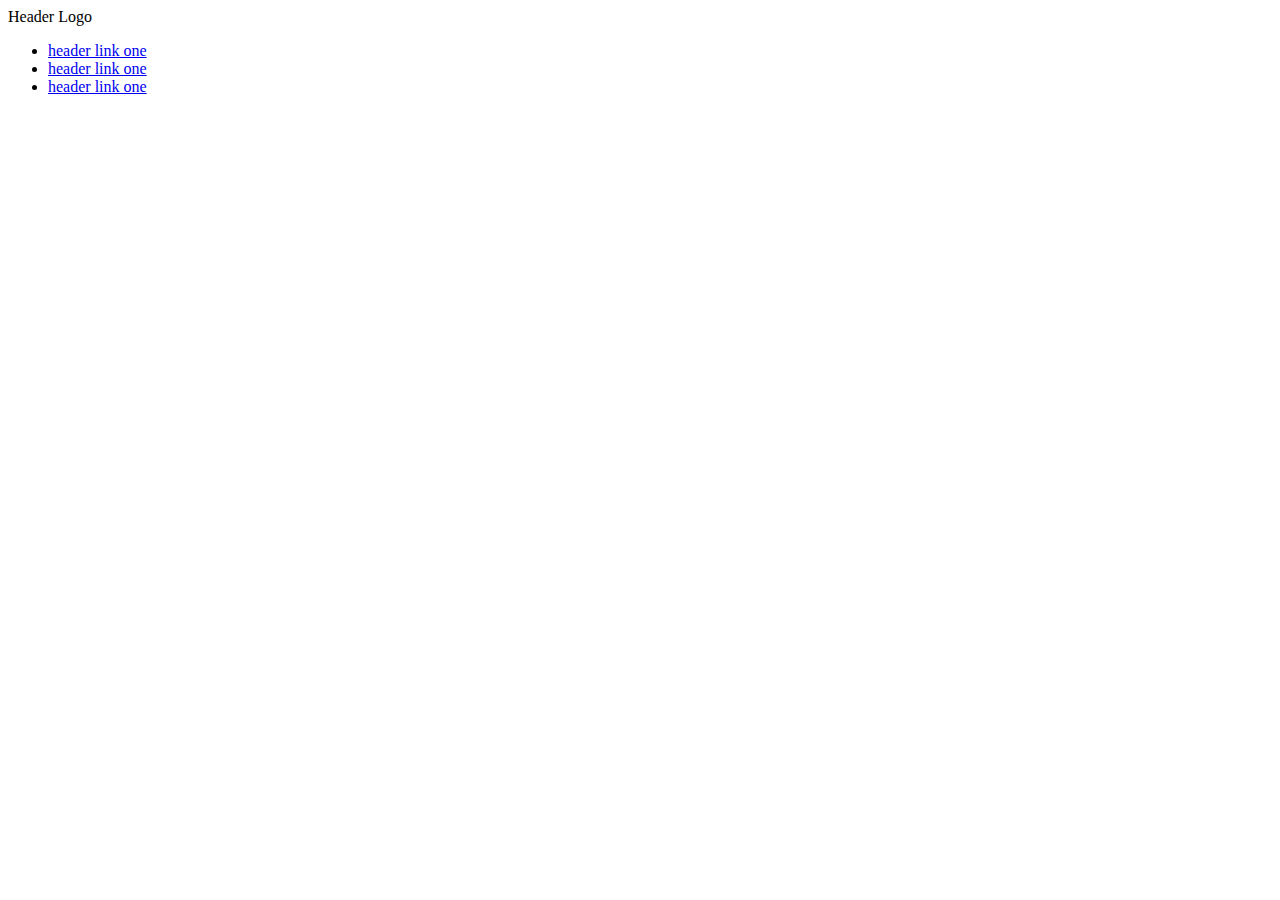
==== index.html @ 45ad465a "Starting homepage project" ====
<!DOCTYPE html>
<!--[if lt IE 7]>      <html class="no-js lt-ie9 lt-ie8 lt-ie7"> <![endif]-->
<!--[if IE 7]>         <html class="no-js lt-ie9 lt-ie8"> <![endif]-->
<!--[if IE 8]>         <html class="no-js lt-ie9"> <![endif]-->
<!--[if gt IE 8]>      <html class="no-js"> <![endif]-->
<html>
    <head>
        <meta charset="utf-8">
        <meta http-equiv="X-UA-Compatible" content="IE=edge">
        <title>Odin Homepage</title>
        <meta name="description" content="Homepage sample from the Odin Project">
        <meta name="viewport" content="width=device-width, initial-scale=1">
        <link rel="stylesheet" href="styles.css">
    </head>
    <body>
        <div class="header">Header Logo
            <ul class="nav-bar">
                <li><a href="#">header link one</a></li>
                <li><a href="#">header link one</a></li>
                <li><a href="#">header link one</a></li>
            </ul>
        </div>
    </body>
</html>
---- styles.css ----
body {

}

.header {

}

.nav-bar {
    
}
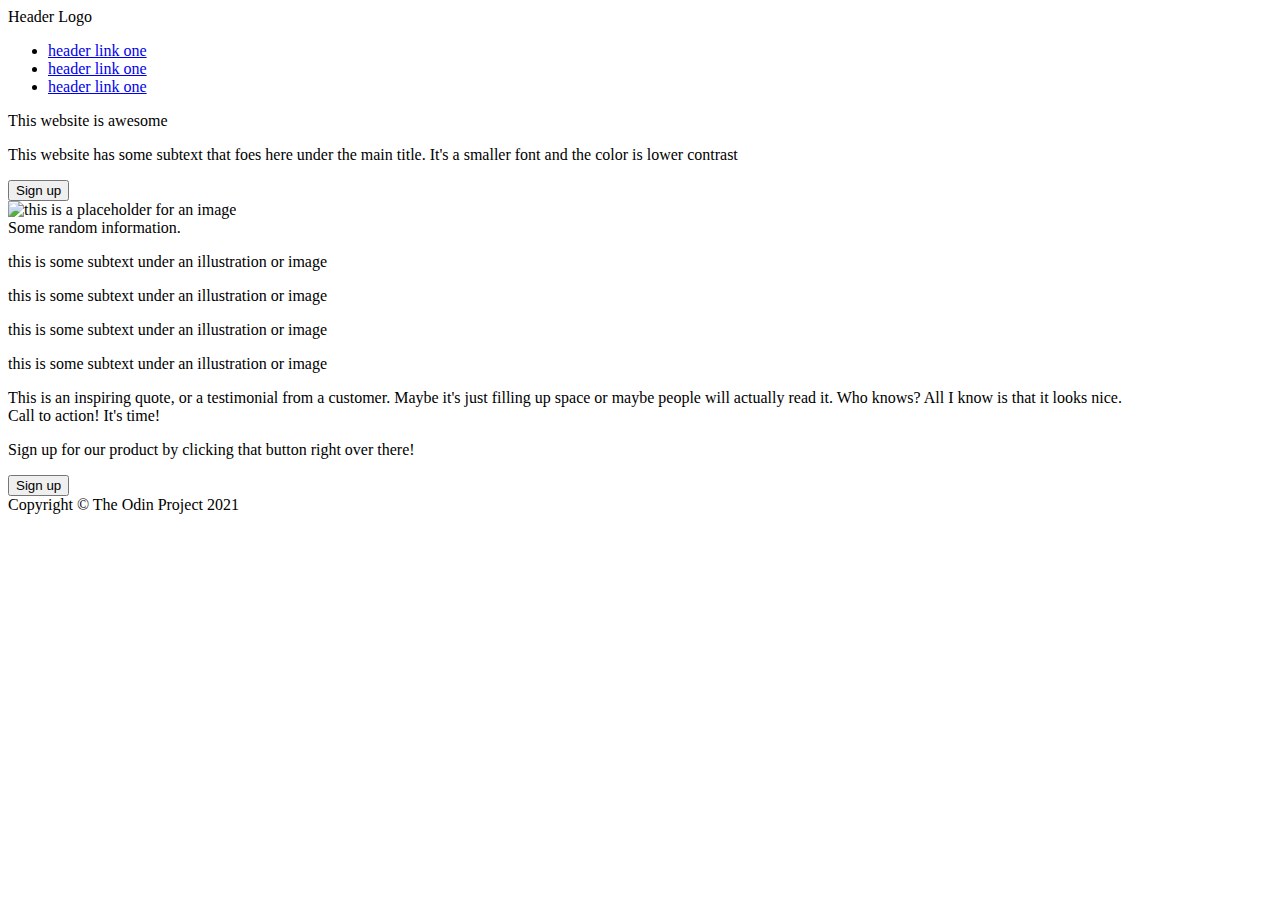
==== commit 2eb6f146: "Create basic html layout" ====
--- a/index.html
+++ b/index.html
@@ -13,12 +13,53 @@
         <link rel="stylesheet" href="styles.css">
     </head>
     <body>
-        <div class="header">Header Logo
-            <ul class="nav-bar">
-                <li><a href="#">header link one</a></li>
-                <li><a href="#">header link one</a></li>
-                <li><a href="#">header link one</a></li>
-            </ul>
+        <div class="header">
+            <div class="nav-bar">
+                <div class="logo">Header Logo</div>
+                <ul class="link-list">
+                    <li><a href="#">header link one</a></li>
+                    <li><a href="#">header link one</a></li>
+                    <li><a href="#">header link one</a></li>
+                </ul>
+            </div>
+            <div class="banner">
+                <div class="banner-text">
+                    <div class="">
+                        This website is awesome
+                    </div>
+                    <p class="white-text">This website has some subtext that foes here under the main title. It's a smaller font and the color is lower contrast</p>
+                    <button class="dialog-button">Sign up</button>
+                </div>
+                <div class="banner-img">
+                    <img src="" alt="this is a placeholder for an image">
+                </div>
+            </div>
+        </div>
+        <div class="image-list"> Some random information.
+            <div class="image-box">
+                <p class="image-text">this is some subtext under an illustration or image</p>
+            </div>
+            <div class="image-box">
+                <p class="image-text">this is some subtext under an illustration or image</p>
+            </div>
+            <div class="image-box">
+                <p class="image-text">this is some subtext under an illustration or image</p>
+            </div>
+            <div class="image-box">
+                <p class="image-text">this is some subtext under an illustration or image</p>
+            </div>
+        </div>
+        <div class="quote">
+            This is an inspiring quote, or a testimonial from a customer. Maybe it's just filling up space or maybe people will actually read it. Who knows? All I know is that it looks nice.
+        </div>
+        <div class="dialog-content">
+            <div class="dialog-box"> Call to action! It's time!
+                <p class="white-text">Sign up for our product by clicking that button right over there!</p>
+                <button class="dialog-button button-border">Sign up</button>
+            </div>
+        </div>
+        <div class="footer">
+            Copyright © The Odin Project 2021
         </div>
     </body>
 </html>--- a/styles.css
+++ b/styles.css
@@ -6,6 +6,10 @@
 
 }
 
+.logo {
+    
+}
+
 .nav-bar {
-    
+
 }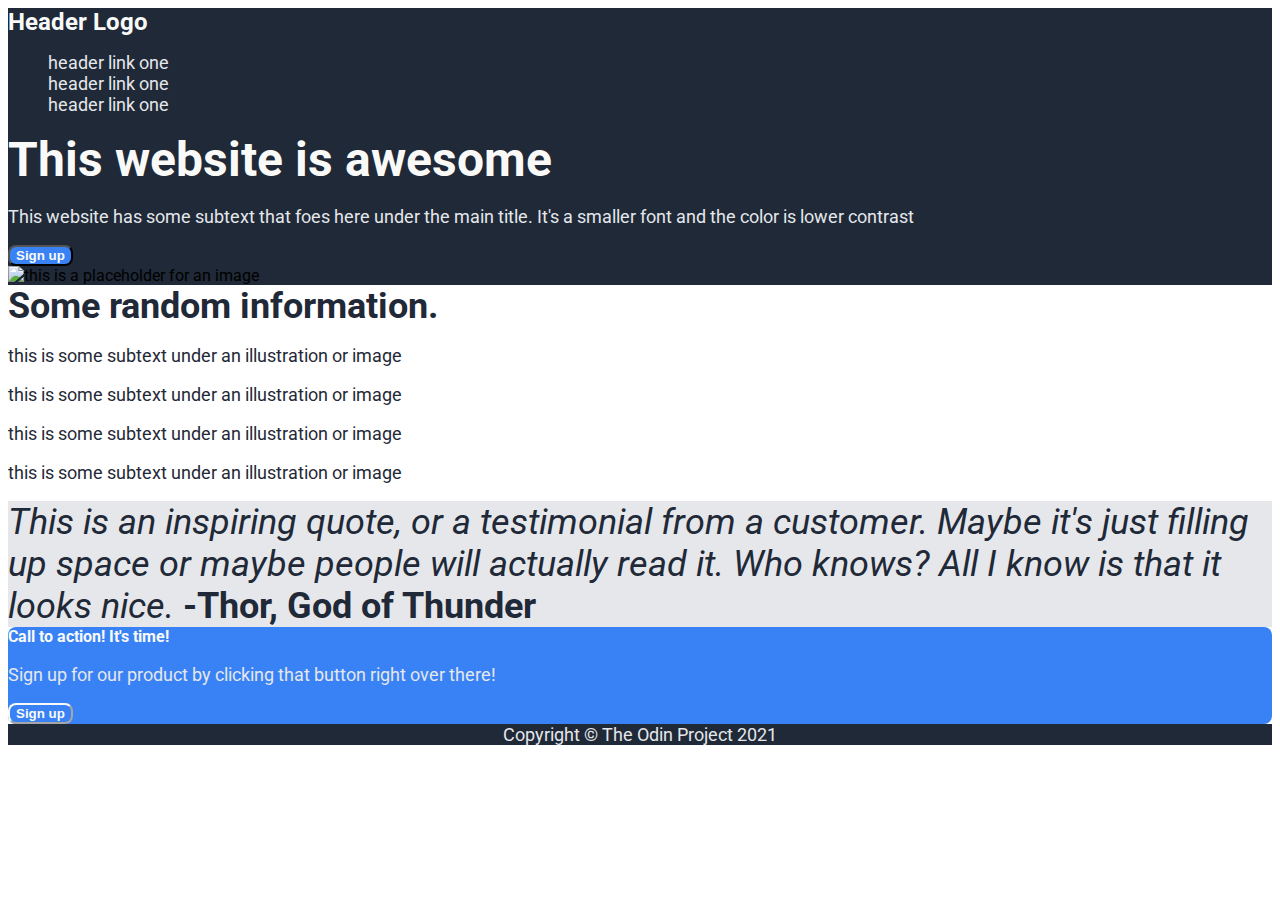
==== commit 46cb30ce: "Font styling and rough sizing" ====
--- a/index.html
+++ b/index.html
@@ -10,32 +10,35 @@
         <title>Odin Homepage</title>
         <meta name="description" content="Homepage sample from the Odin Project">
         <meta name="viewport" content="width=device-width, initial-scale=1">
+        <link rel="preconnect" href="https://fonts.googleapis.com">
+        <link rel="preconnect" href="https://fonts.gstatic.com" crossorigin>
+        <link href="https://fonts.googleapis.com/css2?family=Roboto:ital,wght@0,100;0,300;0,400;0,500;0,700;0,900;1,100;1,300;1,400;1,500;1,700;1,900&display=swap" rel="stylesheet">
         <link rel="stylesheet" href="styles.css">
     </head>
     <body>
         <div class="header">
             <div class="nav-bar">
-                <div class="logo">Header Logo</div>
+                <div class="logo"><strong>Header Logo</strong></div>
                 <ul class="link-list">
-                    <li><a href="#">header link one</a></li>
-                    <li><a href="#">header link one</a></li>
-                    <li><a href="#">header link one</a></li>
+                    <li><a class="subtext" href="#">header link one</a></li>
+                    <li><a class="subtext" href="#">header link one</a></li>
+                    <li><a class="subtext" href="#">header link one</a></li>
                 </ul>
             </div>
             <div class="banner">
                 <div class="banner-text">
-                    <div class="">
-                        This website is awesome
+                    <div class="banner-title">
+                        <strong>This website is awesome</strong>
                     </div>
-                    <p class="white-text">This website has some subtext that foes here under the main title. It's a smaller font and the color is lower contrast</p>
-                    <button class="dialog-button">Sign up</button>
+                    <p class="subtext">This website has some subtext that foes here under the main title. It's a smaller font and the color is lower contrast</p>
+                    <button class="dialog-button"><strong>Sign up</strong></button>
                 </div>
                 <div class="banner-img">
                     <img src="" alt="this is a placeholder for an image">
                 </div>
             </div>
         </div>
-        <div class="image-list"> Some random information.
+        <div class="image-list"><strong>Some random information.</strong>
             <div class="image-box">
                 <p class="image-text">this is some subtext under an illustration or image</p>
             </div>
@@ -50,15 +53,16 @@
             </div>
         </div>
         <div class="quote">
-            This is an inspiring quote, or a testimonial from a customer. Maybe it's just filling up space or maybe people will actually read it. Who knows? All I know is that it looks nice.
+            <em>This is an inspiring quote, or a testimonial from a customer. Maybe it's just filling up space or maybe people will actually read it. Who knows? All I know is that it looks nice.</em>
+            <strong>-Thor, God of Thunder</strong>
         </div>
         <div class="dialog-content">
-            <div class="dialog-box"> Call to action! It's time!
-                <p class="white-text">Sign up for our product by clicking that button right over there!</p>
-                <button class="dialog-button button-border">Sign up</button>
+            <div class="dialog-box"><strong>Call to action! It's time!</strong>
+                <p class="subtext">Sign up for our product by clicking that button right over there!</p>
+                <button class="dialog-button button-border"><strong>Sign up</strong></button>
             </div>
         </div>
-        <div class="footer">
+        <div class="footer subtext">
             Copyright © The Odin Project 2021
         </div>
     </body>
--- a/styles.css
+++ b/styles.css
@@ -1,15 +1,60 @@
 body {
-
+    font-family: 'Roboto', sans-serif;
 }
 
-.header {
-
+.header, .footer {
+    background-color: #1f2937;
 }
 
 .logo {
-    
+    font-size: 24px;
+    color: #f9faf8;
 }
 
-.nav-bar {
+.subtext {
+    font-size: 18px;
+    color: #e5e7eb;
+}
 
+.link-list {
+    list-style: none;
+}
+
+a {
+    text-decoration: none;
+}
+
+.banner-title {
+    font-size: 48px;
+    color: #f9faf8;
+    font-weight: extra-bold;
+}
+
+.image-list, .image-text, .quote {
+    font-size: 36px;
+    color: #1f2937;
+}
+
+.image-text {
+    font-size: 18px;
+}
+
+.quote {
+    background-color: #e5e7eb;
+}
+
+.dialog-box, .dialog-button {
+    background-color: #3882f6;
+    border-radius: 8px;
+    color: #f9faf8;
+}
+
+.button-border {
+    border-color: #f9faf8; /* does not appear to be doing anything */
+}
+
+.footer {
+    display: flex;
+    justify-content: center;
+    align-items: center;
 }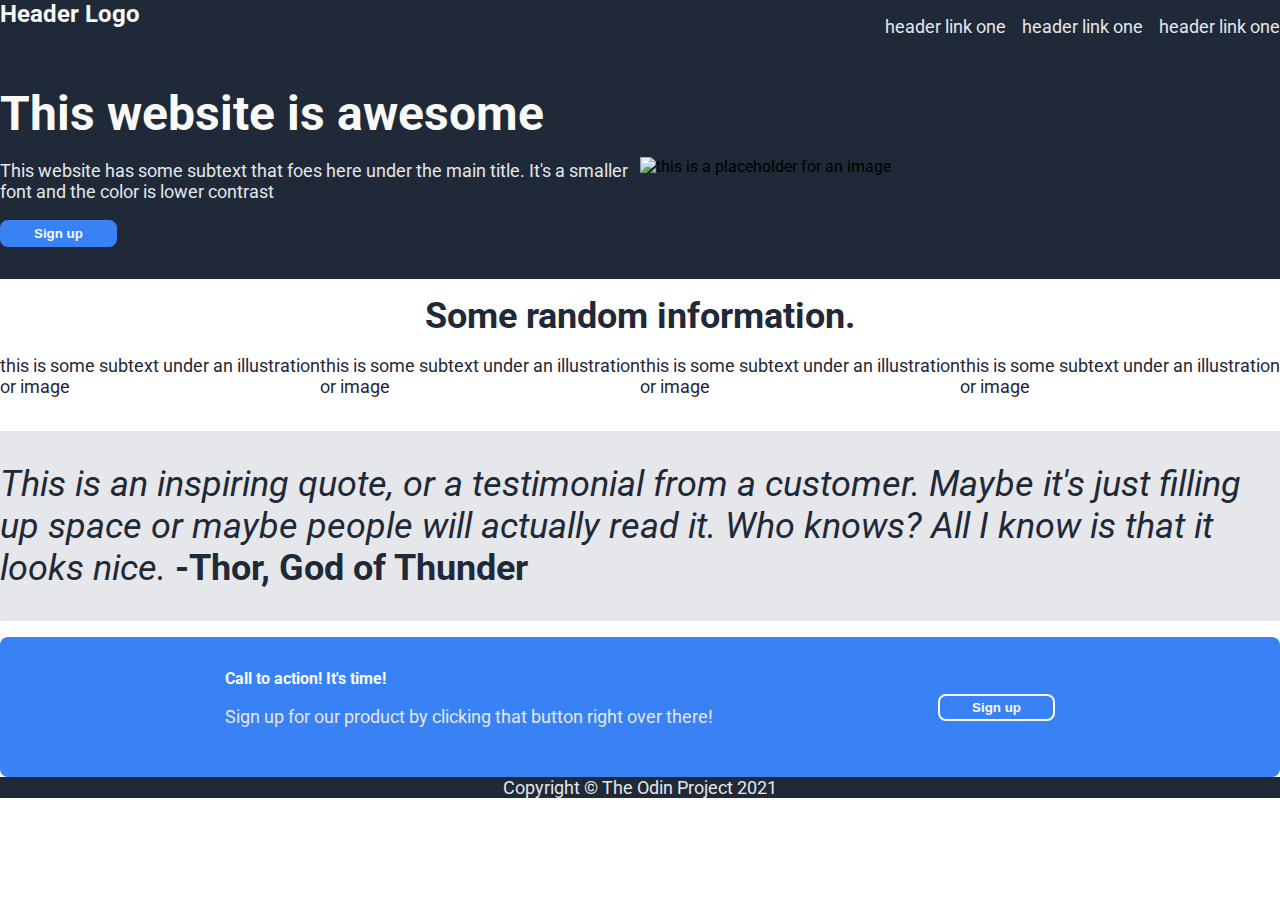
==== commit b2f15093: "Start flexbox alignment" ====
--- a/index.html
+++ b/index.html
@@ -16,6 +16,7 @@
         <link rel="stylesheet" href="styles.css">
     </head>
     <body>
+        <!--div class="test"-->
         <div class="header">
             <div class="nav-bar">
                 <div class="logo"><strong>Header Logo</strong></div>
@@ -31,25 +32,27 @@
                         <strong>This website is awesome</strong>
                     </div>
                     <p class="subtext">This website has some subtext that foes here under the main title. It's a smaller font and the color is lower contrast</p>
-                    <button class="dialog-button"><strong>Sign up</strong></button>
+                    <button class="dialog-button no-border"><strong>Sign up</strong></button>
                 </div>
-                <div class="banner-img">
+                <div class="banner-image">
                     <img src="" alt="this is a placeholder for an image">
                 </div>
             </div>
         </div>
-        <div class="image-list"><strong>Some random information.</strong>
-            <div class="image-box">
-                <p class="image-text">this is some subtext under an illustration or image</p>
-            </div>
-            <div class="image-box">
-                <p class="image-text">this is some subtext under an illustration or image</p>
-            </div>
-            <div class="image-box">
-                <p class="image-text">this is some subtext under an illustration or image</p>
-            </div>
-            <div class="image-box">
-                <p class="image-text">this is some subtext under an illustration or image</p>
+        <div class="image-content"><strong>Some random information.</strong>
+            <div class="image-list">
+                <div class="image-box">
+                    <p class="image-text">this is some subtext under an illustration or image</p>
+                </div>
+                <div class="image-box">
+                    <p class="image-text">this is some subtext under an illustration or image</p>
+                </div>
+                <div class="image-box">
+                    <p class="image-text">this is some subtext under an illustration or image</p>
+                </div>
+                <div class="image-box">
+                    <p class="image-text">this is some subtext under an illustration or image</p>
+                </div>
             </div>
         </div>
         <div class="quote">
@@ -57,13 +60,17 @@
             <strong>-Thor, God of Thunder</strong>
         </div>
         <div class="dialog-content">
-            <div class="dialog-box"><strong>Call to action! It's time!</strong>
-                <p class="subtext">Sign up for our product by clicking that button right over there!</p>
+            <div class="dialog-box">
+                <div class="dialog-text">
+                    <strong>Call to action! It's time!</strong>
+                    <p class="subtext">Sign up for our product by clicking that button right over there!</p>
+                </div>
                 <button class="dialog-button button-border"><strong>Sign up</strong></button>
             </div>
+            <div class="footer subtext">
+                Copyright © The Odin Project 2021
+            </div>
         </div>
-        <div class="footer subtext">
-            Copyright © The Odin Project 2021
-        </div>
+        <!--/div-->
     </body>
 </html>--- a/styles.css
+++ b/styles.css
@@ -1,9 +1,20 @@
 body {
     font-family: 'Roboto', sans-serif;
+    margin: 0px;
+    /*padding: 0px;*/
+    display: flex;
+    flex-direction: column;
+    /*align-items: center;*/
+    gap: 16px;
 }
 
 .header, .footer {
     background-color: #1f2937;
+}
+
+.nav-bar {
+    display: flex;
+    justify-content: space-between;
 }
 
 .logo {
@@ -18,10 +29,28 @@
 
 .link-list {
     list-style: none;
+    display: flex;
+    gap: 16px;
 }
 
 a {
     text-decoration: none;
+}
+
+.banner {
+    padding: 32px 0px;;
+    display: flex;
+    /*justify-content: space-evenly; not doing anything since set flex basis for children to 0px */
+    align-items: center;
+}
+
+.banner-text {
+    flex: 1 1 0;
+}
+
+
+.banner-image {
+    flex: 1 1 0;
 }
 
 .banner-title {
@@ -30,9 +59,19 @@
     font-weight: extra-bold;
 }
 
-.image-list, .image-text, .quote {
+.image-content, .quote {
     font-size: 36px;
     color: #1f2937;
+}
+
+.image-content {
+    display: flex;
+    flex-direction: column;
+    align-items: center;
+}
+
+.image-list {
+    display: flex;
 }
 
 .image-text {
@@ -41,6 +80,7 @@
 
 .quote {
     background-color: #e5e7eb;
+    padding: 32px 0px;
 }
 
 .dialog-box, .dialog-button {
@@ -49,8 +89,24 @@
     color: #f9faf8;
 }
 
+.dialog-button {
+    padding: 4px 32px;
+    border-style: solid;
+}
+
+.dialog-box {
+    padding: 32px 0px;
+    display: flex;
+    justify-content: space-evenly;
+    align-items: center;
+}
+
 .button-border {
     border-color: #f9faf8; /* does not appear to be doing anything */
+}
+
+.no-border {
+    border-color: #3882f6;
 }
 
 .footer {
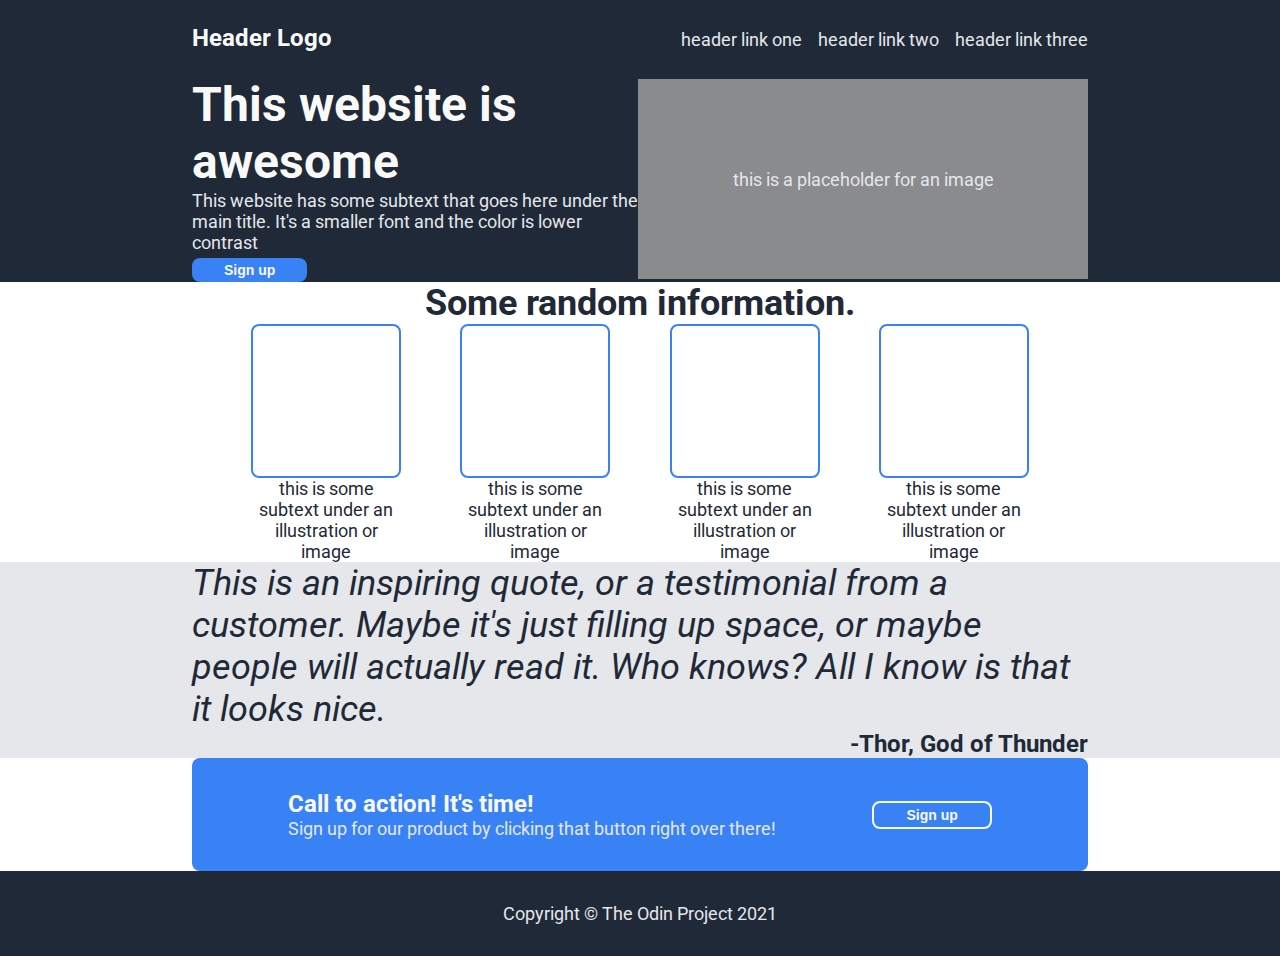
==== commit 3b7f0cbf: "Complete project and merge test to main" ====
--- a/index.html
+++ b/index.html
@@ -7,70 +7,66 @@
     <head>
         <meta charset="utf-8">
         <meta http-equiv="X-UA-Compatible" content="IE=edge">
-        <title>Odin Homepage</title>
-        <meta name="description" content="Homepage sample from the Odin Project">
+        <title>Odin Homepage - TEST</title>
+        <meta name="description" content="">
         <meta name="viewport" content="width=device-width, initial-scale=1">
-        <link rel="preconnect" href="https://fonts.googleapis.com">
-        <link rel="preconnect" href="https://fonts.gstatic.com" crossorigin>
-        <link href="https://fonts.googleapis.com/css2?family=Roboto:ital,wght@0,100;0,300;0,400;0,500;0,700;0,900;1,100;1,300;1,400;1,500;1,700;1,900&display=swap" rel="stylesheet">
-        <link rel="stylesheet" href="styles.css">
+        <link rel="stylesheet" href="style.css">
     </head>
     <body>
-        <!--div class="test"-->
-        <div class="header">
-            <div class="nav-bar">
+        <div class="flex-container header header-text">
+            <div class="navbar">
                 <div class="logo"><strong>Header Logo</strong></div>
-                <ul class="link-list">
+                <ul class="links">
                     <li><a class="subtext" href="#">header link one</a></li>
-                    <li><a class="subtext" href="#">header link one</a></li>
-                    <li><a class="subtext" href="#">header link one</a></li>
+                    <li><a class="subtext" href="#">header link two</a></li>
+                    <li><a class="subtext" href="#">header link three</a></li>
                 </ul>
             </div>
             <div class="banner">
                 <div class="banner-text">
-                    <div class="banner-title">
-                        <strong>This website is awesome</strong>
-                    </div>
-                    <p class="subtext">This website has some subtext that foes here under the main title. It's a smaller font and the color is lower contrast</p>
-                    <button class="dialog-button no-border"><strong>Sign up</strong></button>
+                    <div class="banner-header">This website is awesome</div>
+                    <div class="banner-subtext subtext">This website has some subtext that goes here under the main title. It's a smaller font and the color is lower contrast</div>
+                    <button class="signup-button"><strong>Sign up</strong></button>
                 </div>
-                <div class="banner-image">
-                    <img src="" alt="this is a placeholder for an image">
+                <div class="banner-image subtext">this is a placeholder for an image</div>
+            </div>
+        </div>
+        <div class="flex-container image-content">
+            <div class="image-header subheader"><strong>Some random information.</strong></div>
+            <div class="image-list subtext">
+                <div class="image-item">
+                    <div class="sub-image"></div>
+                    <div class="image-text">this is some subtext under an illustration or image</div>
+                </div>
+                <div class="image-item">
+                    <div class="sub-image"></div>
+                    <div class="image-text">this is some subtext under an illustration or image</div>
+                </div>
+                <div class="image-item">
+                    <div class="sub-image"></div>
+                    <div class="image-text">this is some subtext under an illustration or image</div>
+                </div>
+                <div class="image-item">
+                    <div class="sub-image"></div>
+                    <div class="image-text">this is some subtext under an illustration or image</div>
                 </div>
             </div>
         </div>
-        <div class="image-content"><strong>Some random information.</strong>
-            <div class="image-list">
-                <div class="image-box">
-                    <p class="image-text">this is some subtext under an illustration or image</p>
-                </div>
-                <div class="image-box">
-                    <p class="image-text">this is some subtext under an illustration or image</p>
-                </div>
-                <div class="image-box">
-                    <p class="image-text">this is some subtext under an illustration or image</p>
-                </div>
-                <div class="image-box">
-                    <p class="image-text">this is some subtext under an illustration or image</p>
-                </div>
+        <div class="flex-container quote-background subheader">
+            <div class="quote-container">
+                <div class="quote-text"><em>This is an inspiring quote, or a testimonial from a customer. Maybe it's just filling up space, or maybe people will actually read it. Who knows? All I know is that it looks nice.</em></div>
+                <div class="quote-author"><strong>-Thor, God of Thunder</strong></div>
             </div>
         </div>
-        <div class="quote">
-            <em>This is an inspiring quote, or a testimonial from a customer. Maybe it's just filling up space or maybe people will actually read it. Who knows? All I know is that it looks nice.</em>
-            <strong>-Thor, God of Thunder</strong>
-        </div>
-        <div class="dialog-content">
+        <div class="flex-container dialog">
             <div class="dialog-box">
                 <div class="dialog-text">
-                    <strong>Call to action! It's time!</strong>
-                    <p class="subtext">Sign up for our product by clicking that button right over there!</p>
+                    <div class="dialog-header header-text"><strong>Call to action! It's time!</strong></div>
+                    <div class="dialog-subtext subtext">Sign up for our product by clicking that button right over there!</div>
                 </div>
-                <button class="dialog-button button-border"><strong>Sign up</strong></button>
-            </div>
-            <div class="footer subtext">
-                Copyright © The Odin Project 2021
+                <button class="signup-button dialog-button"><strong>Sign up</strong></button>
             </div>
         </div>
-        <!--/div-->
+        <div class="footer subtext">Copyright © The Odin Project 2021</div>
     </body>
 </html>--- a/style.css
+++ b/style.css
@@ -0,0 +1,182 @@
+@import url('https://fonts.googleapis.com/css2?family=Roboto:ital,wght@0,100;0,300;0,400;0,500;0,700;0,900;1,100;1,300;1,400;1,500;1,700;1,900&display=swap');
+
+body {
+    margin: 0px;
+    height: 100vh;
+    overflow: hidden;
+    display: flex;
+    font-family: Roboto, serif;
+    flex-direction: column;
+    text-align: center;
+}
+
+.header-text {
+    font-size: 24px;
+    color: #f9faf8;
+}
+
+.subheader {
+    font-size: 36px;
+    color: #1f2937;
+}
+
+.subtext {
+    font-size: 18px;
+    color: #e5e7eb;
+}
+
+.flex-container {
+    /*border: 2px dashed red;*/
+    padding: 0 15%;
+    flex: 1;
+    display: flex;
+    flex-direction: column;
+}
+
+.header, .footer {
+    background-color: #1f2937;
+}
+
+.navbar {
+    /*border: 2px dotted green;*/
+    display: flex;
+    justify-content: space-between;
+    align-items: baseline;
+}
+
+ul {
+    list-style: none;
+    display: flex;
+    gap: 16px;
+}
+
+a {
+    text-decoration: none;
+}
+
+a:active {
+    color: #8a8b8d;
+}
+
+.banner {
+    /*border: 2px solid blue;*/
+    flex: 1;
+    display: flex;
+    align-items: center;
+}
+
+.banner-text, .banner-image {
+    /*border: 2px dotted orange;*/
+    flex: 1;
+}
+
+.banner-text {
+    text-align: start;
+}
+
+.banner-header {
+    font-size: 48px;
+    font-weight: 700;
+}
+
+.signup-button {
+    background-color: #3882f6;
+    color: #f9faf8;
+    font-size: 14px;
+    border-radius: 8px;
+    padding: 4px 32px;
+    border: none;
+    cursor: pointer;
+}
+
+.signup-button:active {
+    background-color: #295daf;
+}
+
+.banner-image {
+    background-color:#8a8b8d;
+    height: 200px;
+    flex: 0 0 450px;
+    display: flex;
+    justify-content: center;
+    align-items: center;
+}
+/*
+.image-header {
+    border: 2px dotted green;
+}
+*/
+.image-list {
+    /*border: 2px solid blue;*/
+    flex: 1;
+    display: flex;
+    justify-content: space-evenly;
+    align-items: center;
+}
+
+.image-item {
+    /*border: 2px dotted orange;*/
+    flex: 0 0 150px;
+}
+
+.image-text {
+    color: #1f2937;
+}
+
+.sub-image {
+    border: 2px solid #3882f6;
+    border-radius: 8px;
+    height: 150px;
+}
+
+.quote-background {
+    background-color: #e5e7eb;
+    justify-content: space-evenly;
+}
+/*
+.quote-container {
+    border: 2px dashed orange;
+}
+*/
+.quote-text {
+    /*border: 2px dotted green;*/
+    text-align: start;
+}
+
+.quote-author {
+    /*border: 2px solid blue;*/
+    font-size: 24px;
+    display: flex;
+    justify-content: flex-end;
+}
+
+.dialog {
+    justify-content: space-evenly;
+}
+
+.dialog-box {
+    /*border: 2px dotted green;*/
+    border-radius: 8px;
+    background-color: #3882f6;
+    padding: 32px 0px;
+    display: flex;
+    justify-content: space-evenly;
+    align-items: center;
+}
+
+.dialog-text {
+    text-align: start;
+}
+
+/*
+.dialog-header, .dialog-subtext {
+    border: 2px solid purple;
+}
+*/
+.dialog-button {
+    border: 2px solid #f9faf8;
+}
+
+.footer {
+    padding: 32px 0px;
+}